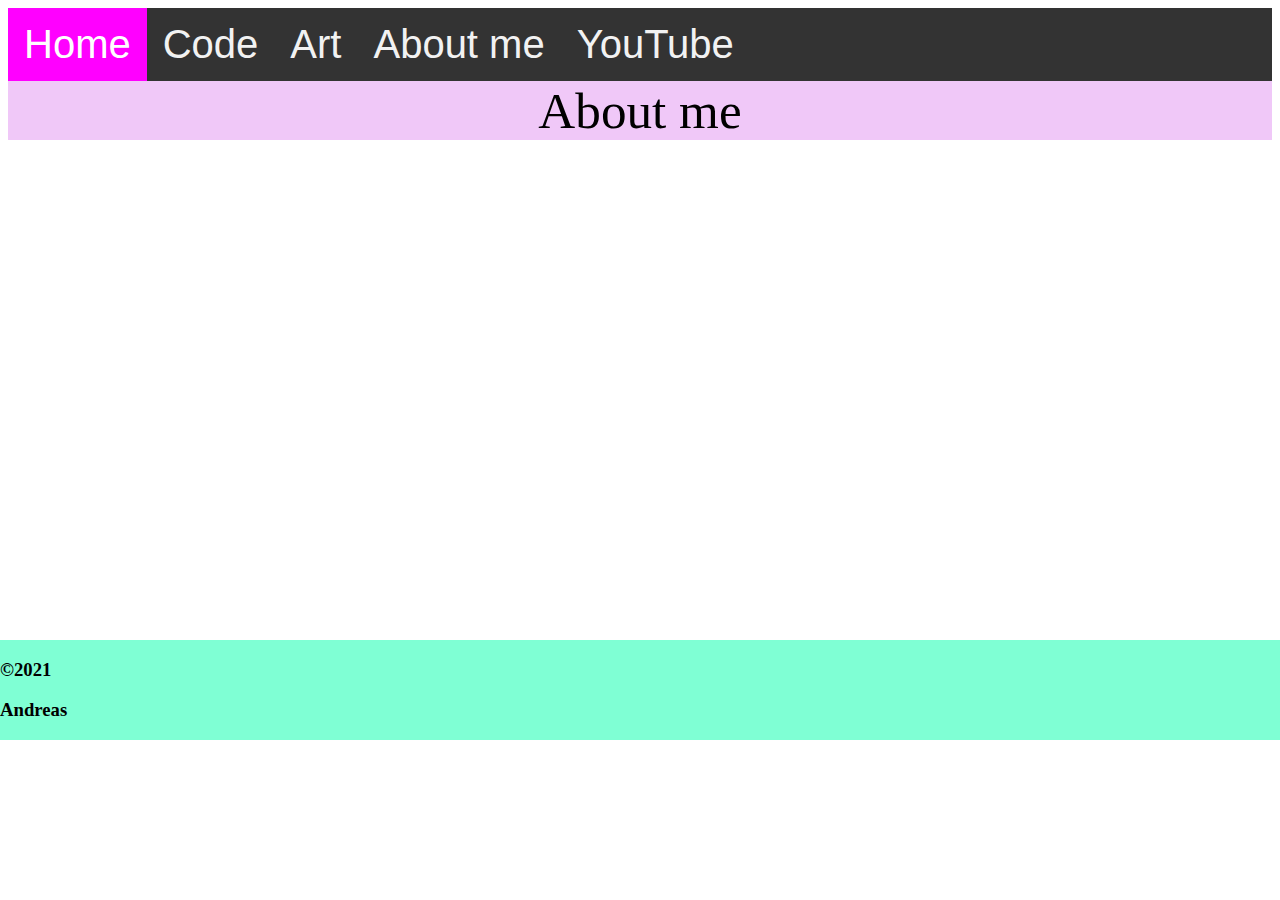
==== aboutMe.html @ 15b673ee "redesign and oppdated projekt" ====
<!--©Andolo-->
<!doctype html>
<html>
<head>
<meta charset="utf-8">
<title>Untitled Document</title>
	<link rel="stylesheet" href="css/index.css">
</head>

<body>
			<div class="Bla" id="Bla">
</div>

<div id = "main">
    <div id="title">
	    About me
    </div>
</div>

	<footer id ="bon">
		<h3>©2021</h3>
		<h3>Andreas</h3>
	</footer>

<script src ="js/Code.js"></script>
</body>
</html>
---- css/index.css ----
/* ©Andolo */
.grid-container {
  display: grid;
  column-gap: 50px;
  row-gap: 170px;
  grid-template-columns: auto auto;  
}

#main
{
  background-color: rgba(239, 198, 248, 0.959);
}

#News
{
  
  background-color: rgba(13, 28, 53, 0.179);
}

#title
{

  text-align: center;
  font-size:4vw;
}

#Bla{
  margin: 0;
  font-family: Arial, Helvetica, sans-serif;
}

.Bla {
  overflow: hidden;
  background-color: #333;
}

.text_Storelse {
	font-size: 80px;

}

.Bla a {
  float: left;
  color: #f2f2f2;
  text-align: center;
  padding: 14px 16px;
  text-decoration: none;
  font-size: 40px;
}

.Bla a:hover {
  background-color:aqua;
  color: black;
}

.Bla a.He {
  background-color:fuchsia;
  color: white;
}

#bon{
	 background-color:aquamarine;
	position: absolute;
  margin-top: 500px ;
  left: 0;
	padding-right: 1230px;

}
.container {
  position: relative;
  width: 50%;
}

.image {
  opacity: 1;
  display: block;

  height: auto;
  transition: .5s ease;
  backface-visibility: hidden;
}

.middle {
  transition: .5s ease;
  opacity: 0;
  position: absolute;
  top: 50%;
  left: 50%;
  transform: translate(-50%, -50%);
  -ms-transform: translate(-50%, -50%);
  text-align: center;
}
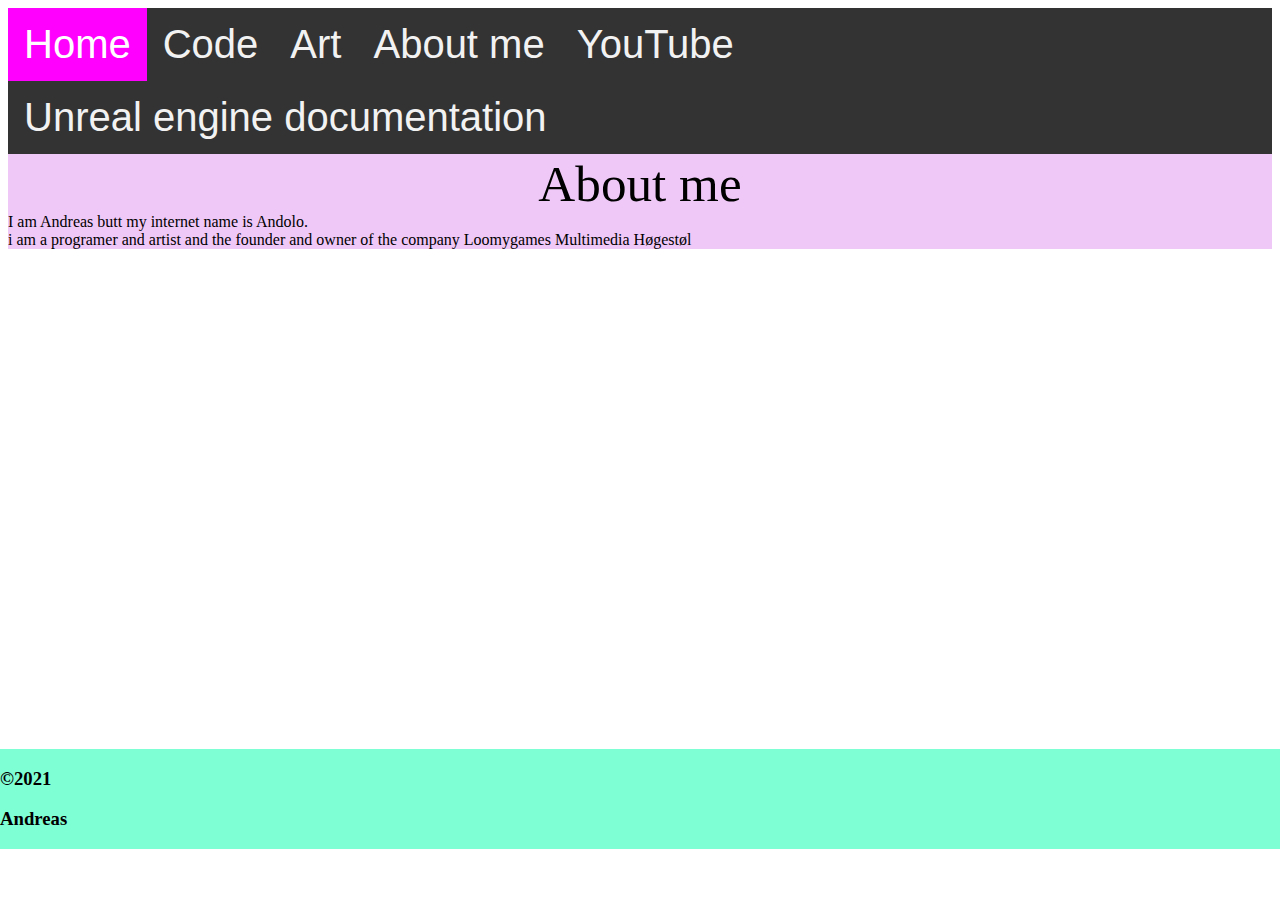
==== commit da5bdd32: "google docs" ====
--- a/aboutMe.html
+++ b/aboutMe.html
@@ -15,6 +15,14 @@
     <div id="title">
 	    About me
     </div>
+	<a>
+        I am Andreas butt my internet name is Andolo.
+	</a>
+	<div>
+	    <a>
+		    i am a programer and artist and the founder and owner of the company Loomygames Multimedia Høgestøl
+	    </a>
+    </div>
 </div>
 
 	<footer id ="bon">
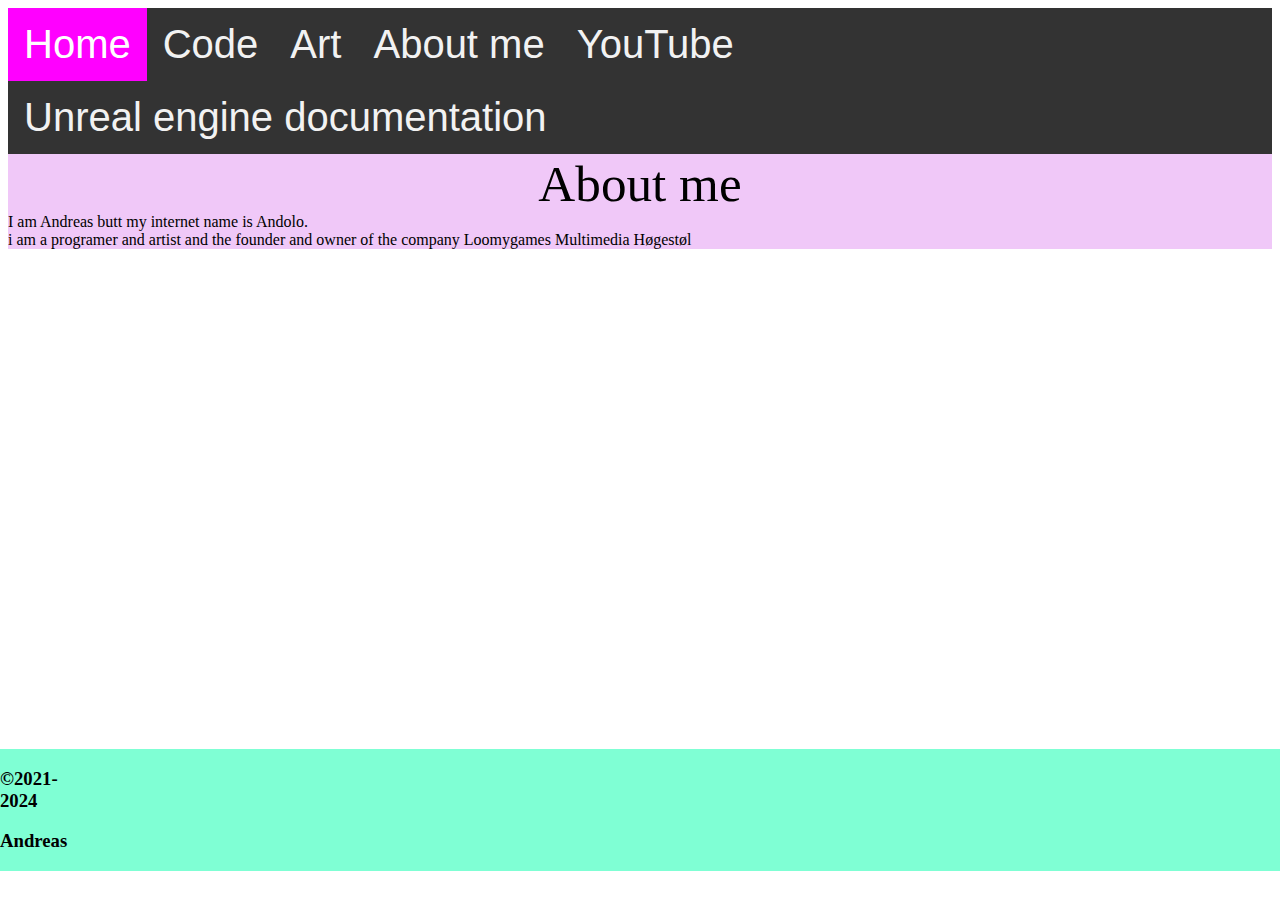
==== commit 71817320: "lore" ====
--- a/aboutMe.html
+++ b/aboutMe.html
@@ -26,7 +26,7 @@
 </div>
 
 	<footer id ="bon">
-		<h3>©2021</h3>
+		<h3>©2021-2024</h3>
 		<h3>Andreas</h3>
 	</footer>
 
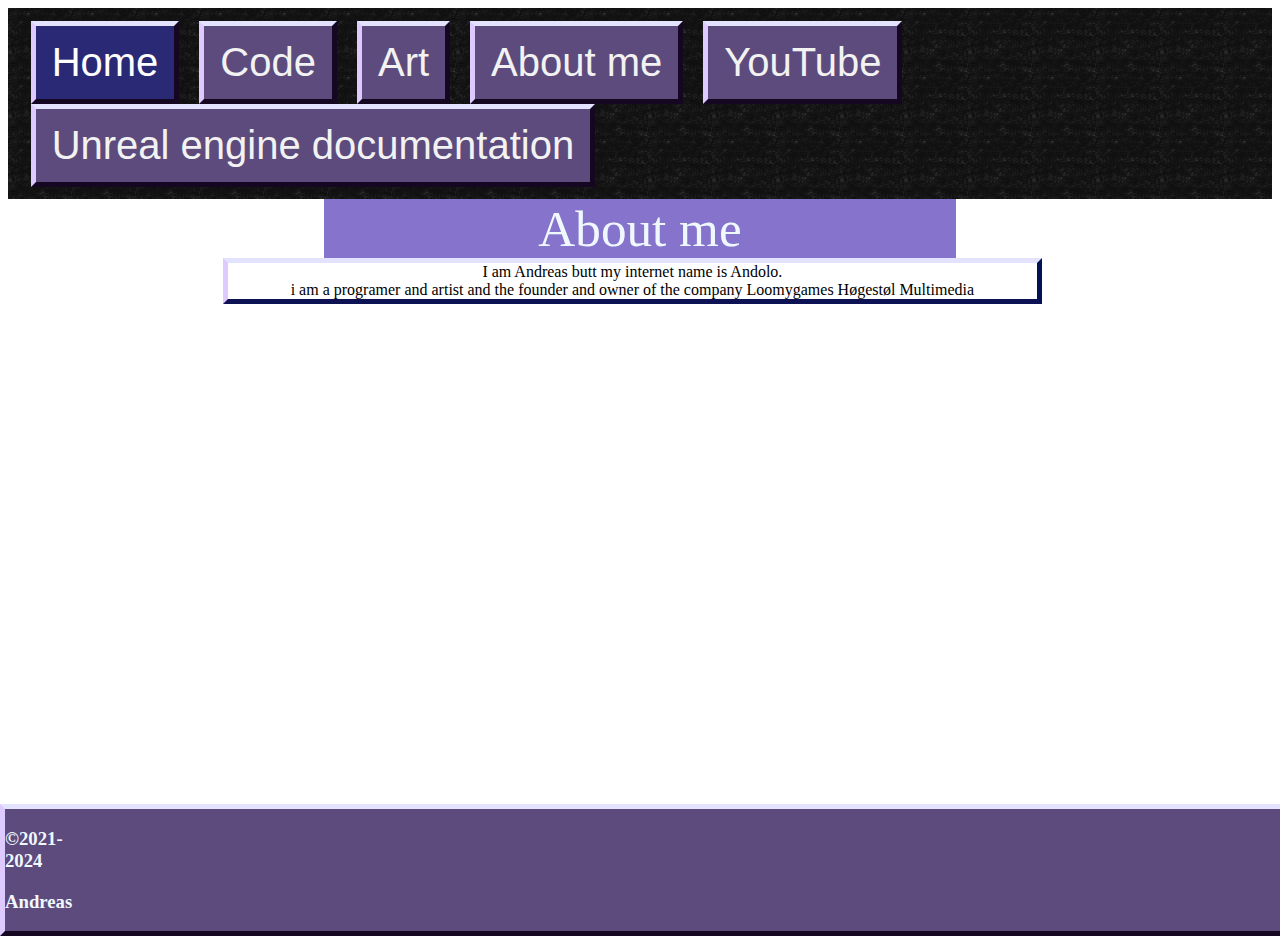
==== commit 478655ee: "css update" ====
--- a/aboutMe.html
+++ b/aboutMe.html
@@ -15,13 +15,15 @@
     <div id="title">
 	    About me
     </div>
+	<div id = "uedocs">
 	<a>
         I am Andreas butt my internet name is Andolo.
 	</a>
 	<div>
 	    <a>
-		    i am a programer and artist and the founder and owner of the company Loomygames Multimedia Høgestøl
+		    i am a programer and artist and the founder and owner of the company Loomygames Høgestøl Multimedia 
 	    </a>
+	</div>
     </div>
 </div>
 
--- a/css/index.css
+++ b/css/index.css
@@ -8,20 +8,64 @@
 
 #main
 {
-  background-color: rgba(239, 198, 248, 0.959);
+  /*background-image: url("../img/portfoliobakrund1.png");*/
+}
+
+#prosjekt
+{
+  margin: 10%;
+  width: 80%;
+  border: 5px solid rgb(222, 202, 255);
+  border-top-color: rgb(227, 227, 255);
+  border-right-color: rgb(2, 18, 84);
+  border-bottom-color: rgb(12, 18, 84);
+  border-left-color:rgb(222, 202, 255) ;
+  text-align: center; 
+  
+}
+#uedocs
+{
+  margin-left: 17%;
+  width: 64%;
+  border: 5px solid rgb(222, 202, 255);
+  border-top-color: rgb(227, 227, 255);
+  border-right-color: rgb(2, 18, 84);
+  border-bottom-color: rgb(12, 18, 84);
+  border-left-color:rgb(222, 202, 255) ;
+  text-align: center; 
+}
+#ytv
+{
+  border: 5px solid rgb(222, 202, 255);
+  border-top-color: rgb(227, 227, 255);
+  border-right-color: rgb(2, 18, 84);
+  border-bottom-color: rgb(12, 18, 84);
+  border-left-color:rgb(222, 202, 255) ;
+  text-align: center; 
 }
 
 #News
 {
+  text-align: center;  
   
-  background-color: rgba(13, 28, 53, 0.179);
+  background-color: rgba(15, 9, 36, 0.601);
+  color: aliceblue;
+  border: 5px solid rgb(222, 202, 255);
+  border-top-color: rgb(227, 227, 255);
+  border-right-color: rgb(2, 18, 84);
+  border-bottom-color: rgb(12, 18, 84);
+  border-left-color:rgb(222, 202, 255) ;
 }
 
 #title
 {
-
+  color: aliceblue;
   text-align: center;
   font-size:4vw;
+  background-color: rgba(54, 22, 169, 0.601);
+  width: 50%;
+  margin-left: 25%;
+  
 }
 
 #Bla{
@@ -31,7 +75,9 @@
 
 .Bla {
   overflow: hidden;
-  background-color: #333;
+  padding: 1%;
+  background-image: url("../img/KontorMat1.png");
+               
 }
 
 .text_Storelse {
@@ -44,22 +90,40 @@
   color: #f2f2f2;
   text-align: center;
   padding: 14px 16px;
+  margin: 0px 10px;
+  background-size: cover;
   text-decoration: none;
   font-size: 40px;
+  background-color:rgb(92, 75, 124) ;
+  border: 5px solid rgb(222, 202, 255);
+  border-top-color: rgb(227, 227, 255);
+  border-right-color: rgb(21, 7, 33);
+  border-bottom-color: rgb(21, 7, 33);
+  border-left-color:rgb(222, 202, 255) ;
 }
 
 .Bla a:hover {
-  background-color:aqua;
+  background-color:rgb(150, 123, 199);
   color: black;
 }
 
 .Bla a.He {
-  background-color:fuchsia;
+  background-color:rgb(42, 41, 117);
   color: white;
+}
+.Bla a.He:hover {
+  background-color:rgb(150, 123, 199);
+  color: rgb(0, 0, 0);
 }
 
 #bon{
-	 background-color:aquamarine;
+  background-color:rgb(92, 75, 124) ;
+  border: 5px solid rgb(222, 202, 255);
+  border-top-color: rgb(227, 227, 255);
+  border-right-color: rgb(21, 7, 33);
+  border-bottom-color: rgb(21, 7, 33);
+  border-left-color:rgb(222, 202, 255) ;
+  color: aliceblue;
 	position: absolute;
   margin-top: 500px ;
   left: 0;
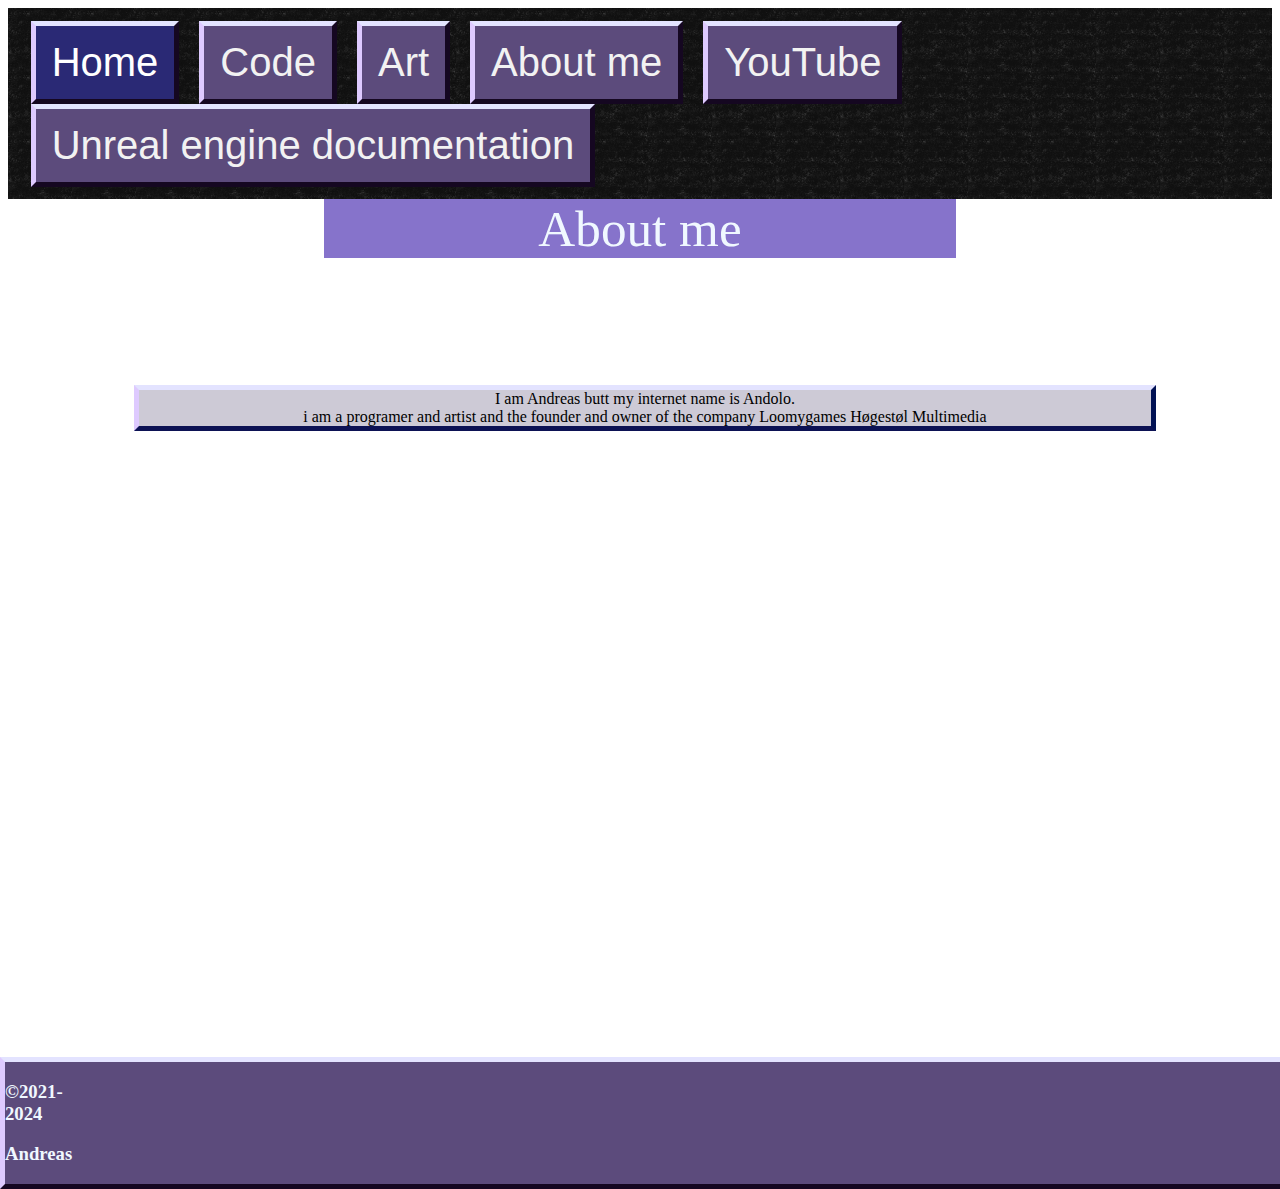
==== commit 7ee20a61: "added content" ====
--- a/aboutMe.html
+++ b/aboutMe.html
@@ -15,7 +15,7 @@
     <div id="title">
 	    About me
     </div>
-	<div id = "uedocs">
+	<div id = "prosjekt">
 	<a>
         I am Andreas butt my internet name is Andolo.
 	</a>
--- a/css/index.css
+++ b/css/index.css
@@ -6,13 +6,11 @@
   grid-template-columns: auto auto;  
 }
 
-#main
-{
-  /*background-image: url("../img/portfoliobakrund1.png");*/
-}
+
 
 #prosjekt
 {
+  background-color: rgba(23, 11, 66, 0.214);
   margin: 10%;
   width: 80%;
   border: 5px solid rgb(222, 202, 255);
